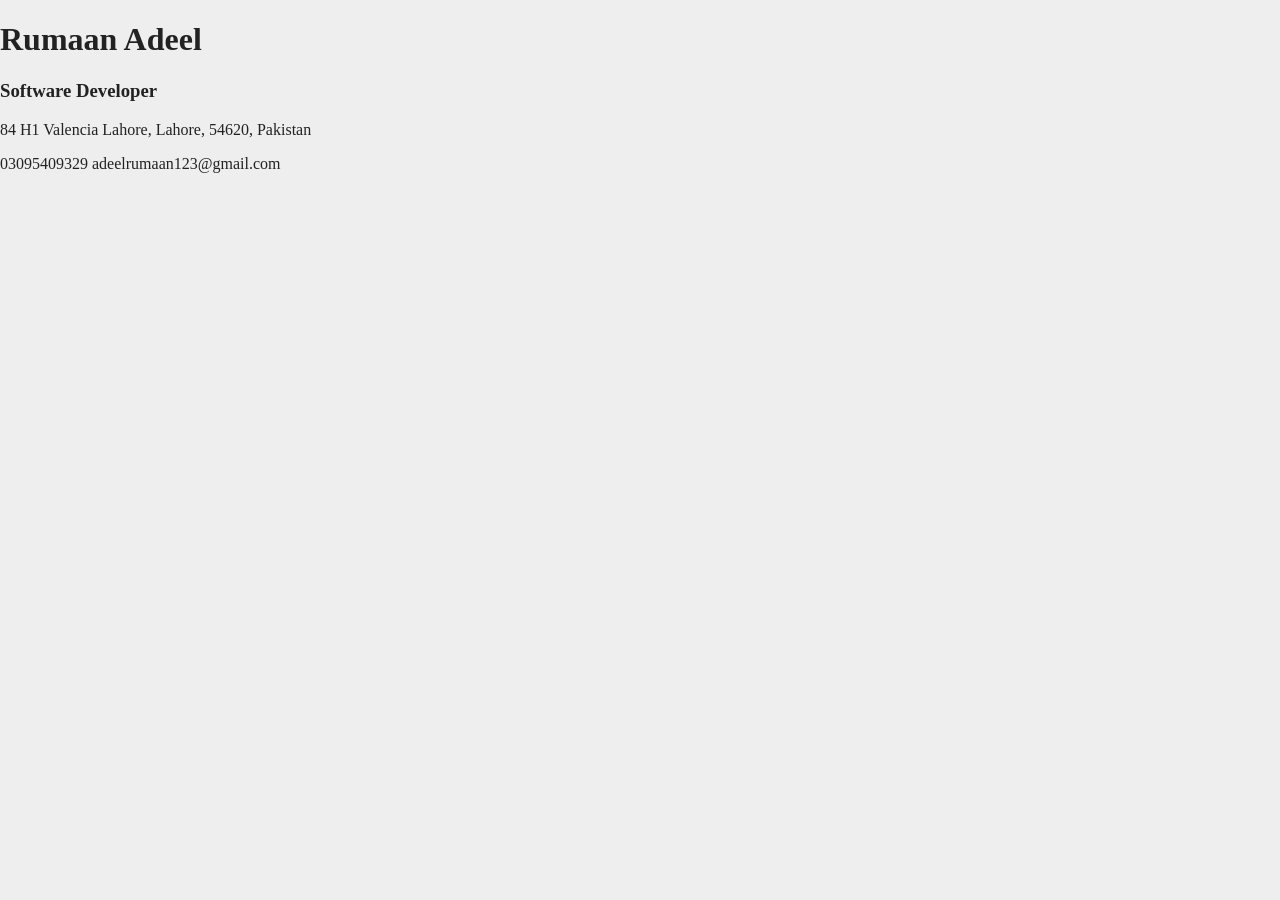
==== AssOne/Resume/index.html @ 99196f92 "BasicStart" ====
<!DOCTYPE html>
<html lang="en">
<head>
    <meta charset="UTF-8">
    <meta name="viewport" content="width=device-width, initial-scale=1.0">
    <title>Rumaan Adeel - CV</title>
    <link rel="stylesheet" href="style.css">
</head>

<body>

<div class="cv">

    <header class="header">
        <h1>Rumaan Adeel</h1>
        <h3>Software Developer</h3>
        <p class="address">84 H1 Valencia Lahore, Lahore, 54620, Pakistan</p>
        <div class="Contact">
            <span>03095409329</span>
            <span>adeelrumaan123@gmail.com</span>
        </div>
    </header>

</div>

</body>

</html>
---- AssOne/Resume/style.css ----
* {
    box-sizing: border-box;
}

body {
    margin: 0;
    background-color: #eeeeee;
    font-family: Georgia, 'Times New Roman', serif;
    color: #222;
}
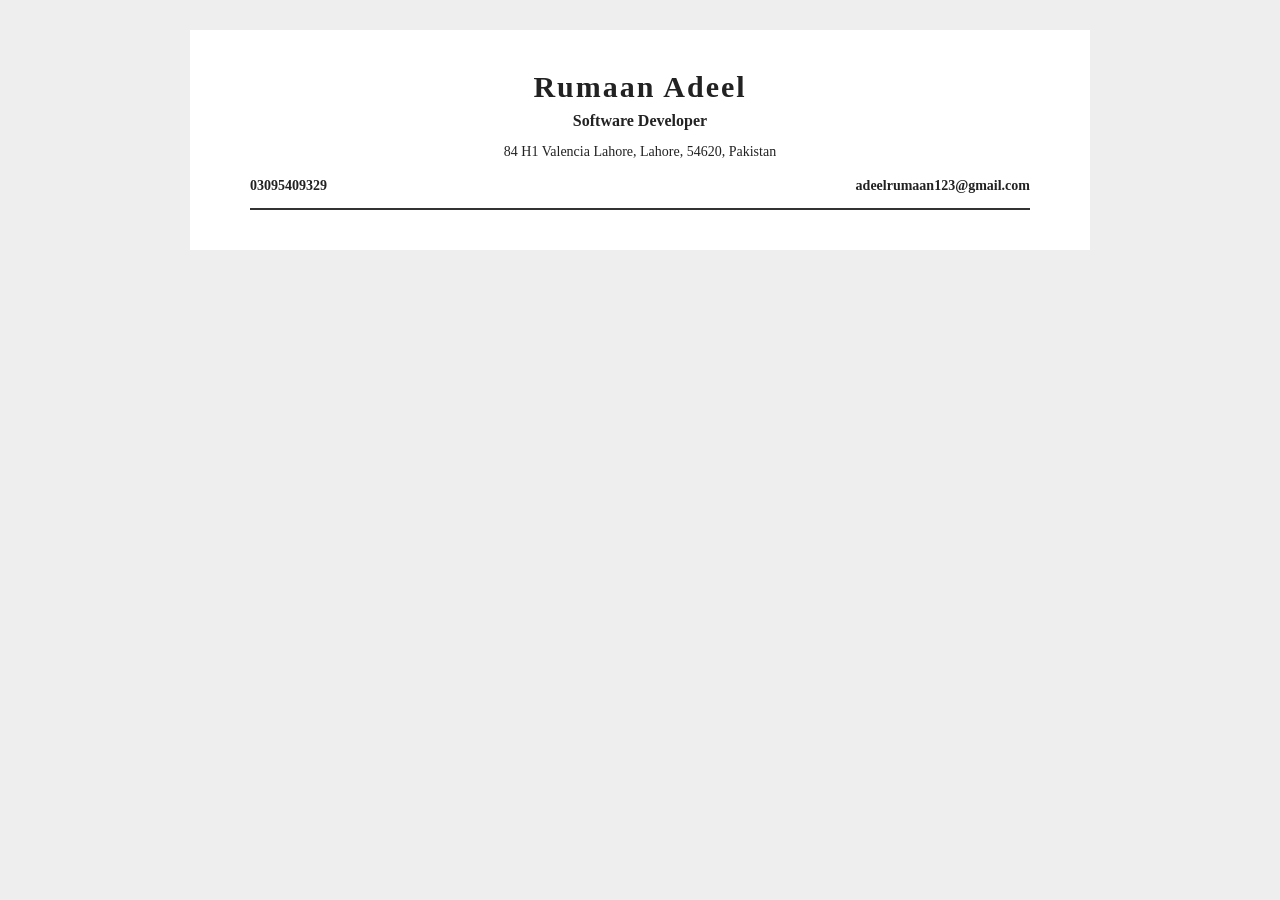
==== commit 7468c770: "Basic css styling" ====
--- a/AssOne/Resume/index.html
+++ b/AssOne/Resume/index.html
@@ -15,7 +15,7 @@
         <h1>Rumaan Adeel</h1>
         <h3>Software Developer</h3>
         <p class="address">84 H1 Valencia Lahore, Lahore, 54620, Pakistan</p>
-        <div class="Contact">
+        <div class="contact">
             <span>03095409329</span>
             <span>adeelrumaan123@gmail.com</span>
         </div>
--- a/AssOne/Resume/style.css
+++ b/AssOne/Resume/style.css
@@ -7,4 +7,41 @@
     background-color: #eeeeee;
     font-family: Georgia, 'Times New Roman', serif;
     color: #222;
+}
+
+.cv {
+    width: 900px;
+    margin: 30px auto;
+    padding: 40px 60px;
+    background-color: white;
+}
+
+.header {
+    text-align: center;
+}
+
+.header h1{
+    margin: 0;
+    font-size: 30px;
+    letter-spacing: 2px;
+}
+
+.header h3{
+    margin: 8px 0 14px;
+    font-size: 16px;
+}
+
+.address {
+    margin: 0 0 18px;
+    font-size: 14px;
+}
+
+.contact {
+    display: flex;
+    justify-content: space-between;
+    font-weight: bold;
+    font-size: 14px;
+    padding-bottom: 14px;
+    border-bottom: 2px solid #333;
+    
 }
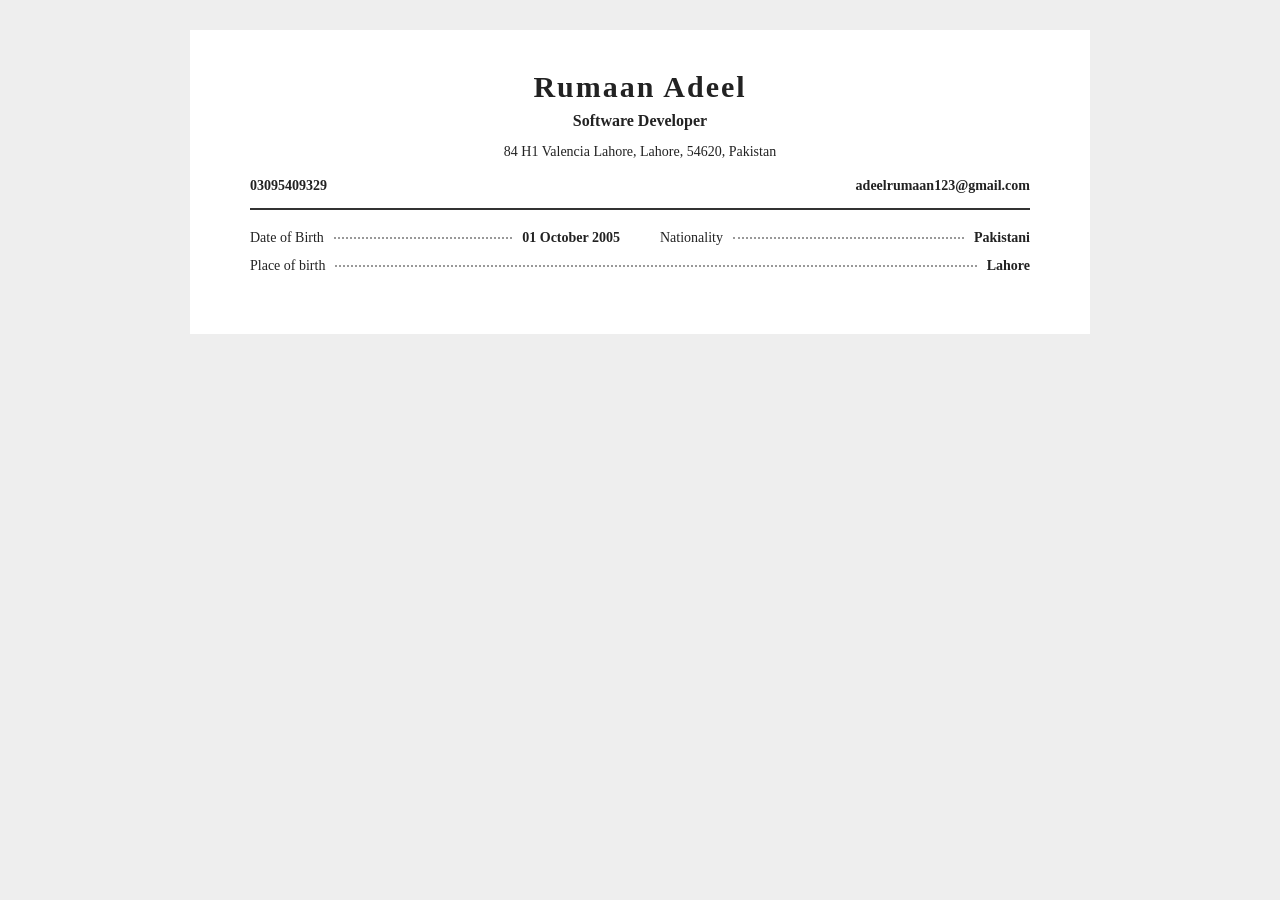
==== commit ed049f15: "PersonalInfo" ====
--- a/AssOne/Resume/index.html
+++ b/AssOne/Resume/index.html
@@ -19,6 +19,30 @@
             <span>03095409329</span>
             <span>adeelrumaan123@gmail.com</span>
         </div>
+
+        <section class="personal-info">
+            <div class="info-row">
+                <div class="info-item">
+                    <span>Date of Birth</span>
+                    <span class="dots"></span>
+                    <strong>01 October 2005</strong>
+                </div>
+                <div class="info-item">
+                    <span>Nationality</span>
+                    <span class="dots"></span>
+                    <strong>Pakistani</strong>
+                </div>
+            </div>
+
+            <div class="info-row">
+                <div class="info-item">
+                    <span>Place of birth</span>
+                    <span class="dots"></span>
+                    <strong>Lahore</strong>
+                </div>
+            </div>
+        </section>
+
     </header>
 
 </div>
--- a/AssOne/Resume/style.css
+++ b/AssOne/Resume/style.css
@@ -44,4 +44,27 @@
     padding-bottom: 14px;
     border-bottom: 2px solid #333;
     
+}
+
+.personal-info {
+    margin: 20px 0;
+}
+
+.info-row {
+    display: flex;
+    gap: 40px;
+    margin-bottom: 12px;
+}
+
+.info-item {
+    display: flex;
+    align-items: center;
+    flex: 1;
+    font-size: 14px;
+}
+
+.dots {
+    flex: 1;
+    border-bottom: 2px dotted #999;
+    margin: 0 10px;
 }
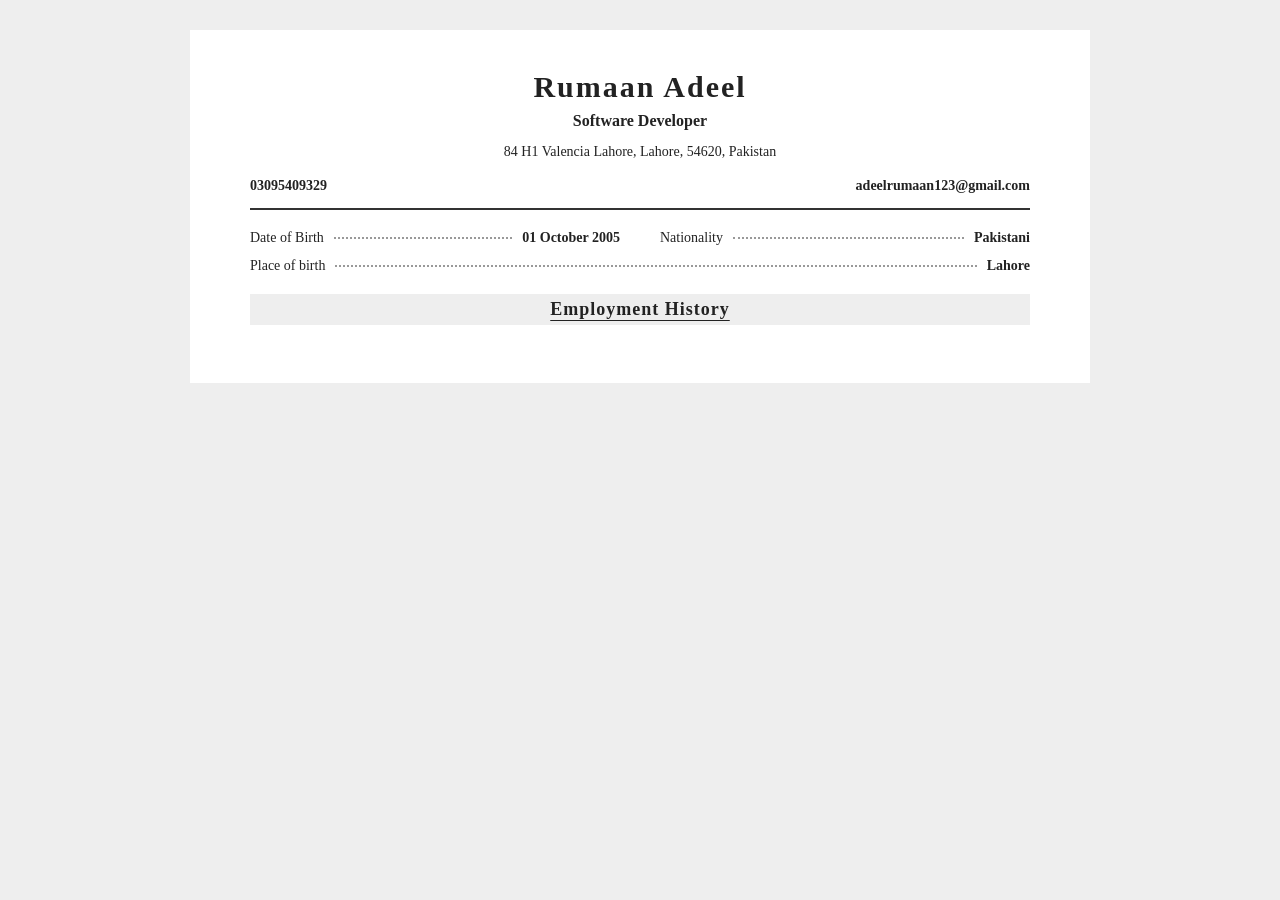
==== commit 380bcdfd: "Section_Titles" ====
--- a/AssOne/Resume/index.html
+++ b/AssOne/Resume/index.html
@@ -43,6 +43,10 @@
             </div>
         </section>
 
+        <div class="section-title">
+            Employment History 
+        </div>
+
     </header>
 
 </div>
--- a/AssOne/Resume/style.css
+++ b/AssOne/Resume/style.css
@@ -67,4 +67,16 @@
     flex: 1;
     border-bottom: 2px dotted #999;
     margin: 0 10px;
+}
+
+.section-title {
+    background-color: #eeeeee;
+    text-align: center;
+    font-size: 18px;
+    font-weight: bold;
+    letter-spacing: 1px;
+    padding: 5px;
+    margin: 18px 0;
+    text-decoration: underline;
+    text-underline-offset: 5px;
 }
